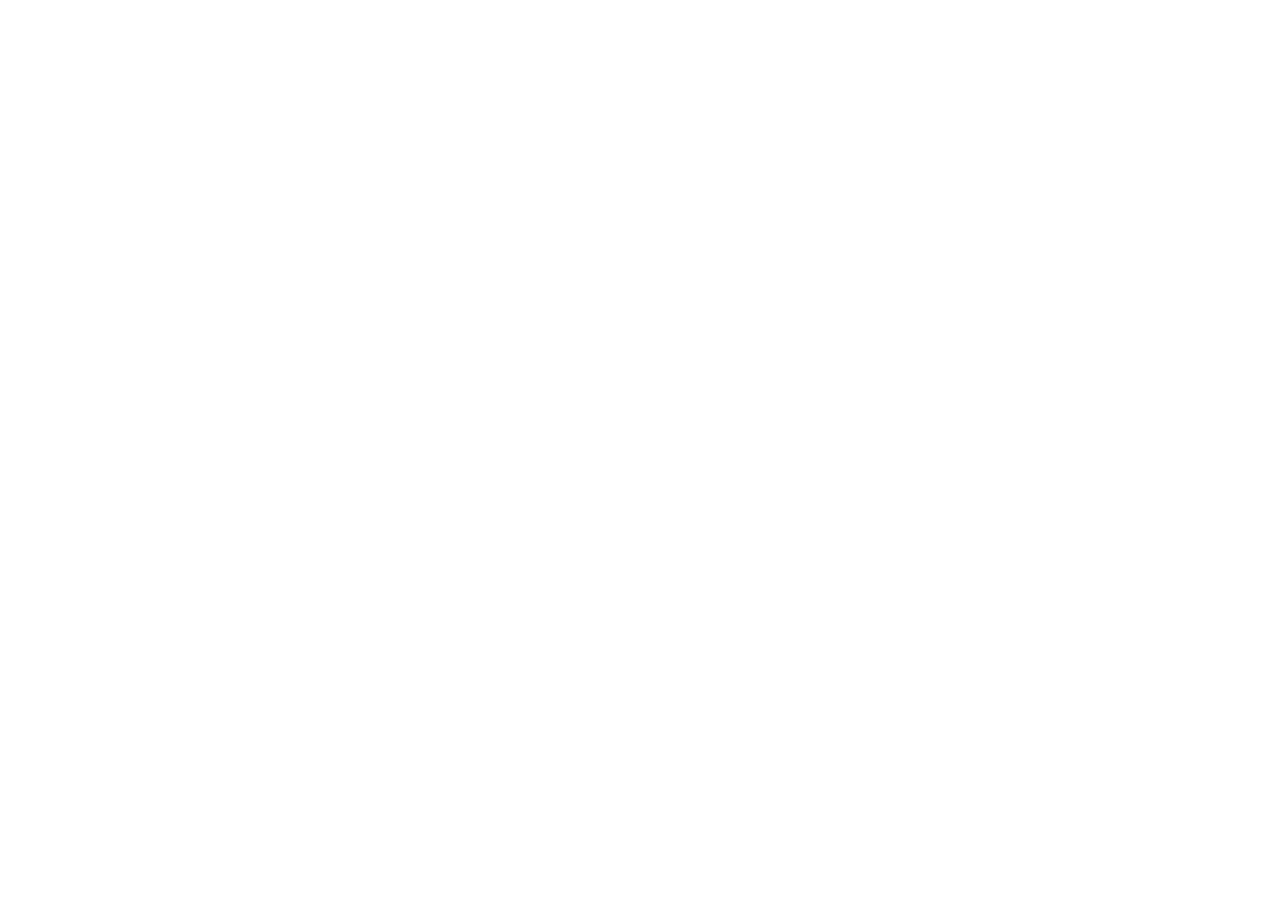
==== week_01/snippets.html @ af0ddd19 "Moved snippets.html into week_01 dir" ====
<!DOCTYPE html>
<html lang="en">
<head>
    <meta charset="UTF-8">
    <meta name="viewport" content="width=device-width, initial-scale=1.0">
    <title>Document</title>
</head>
<body>

    <script>
        console.log("Hello, World!")
    </script>
    
</body>
</html>
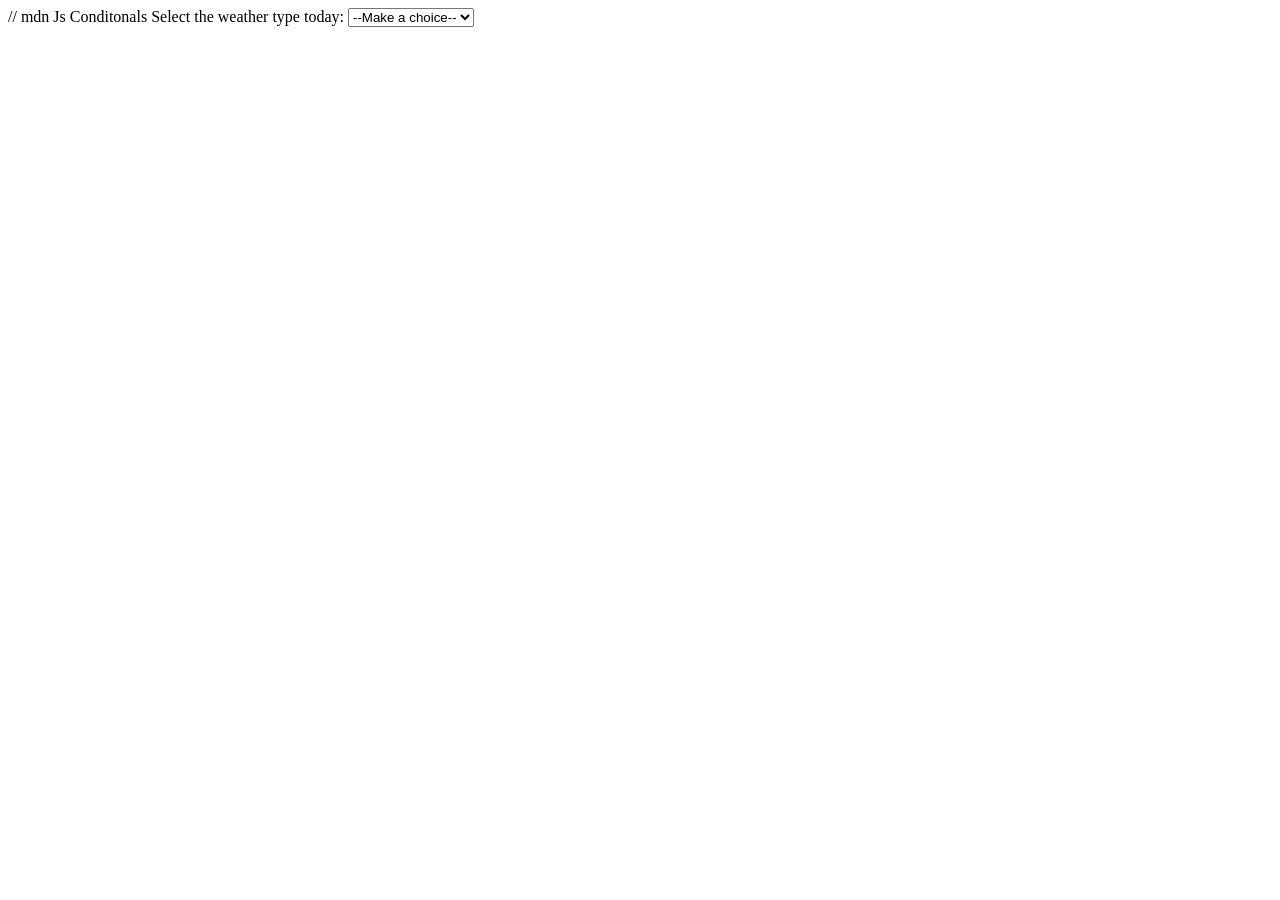
==== commit 7697d750: "Working on mdn JavaScript Conditionals" ====
--- a/week_01/snippets.html
+++ b/week_01/snippets.html
@@ -12,4 +12,19 @@
     </script>
     
 </body>
-</html>+</html>
+
+
+
+
+// mdn Js Conditonals 
+<label for="weather">Select the weather type today: </label>
+<select id="weather">
+  <option value="">--Make a choice--</option>
+  <option value="sunny">Sunny</option>
+  <option value="rainy">Rainy</option>
+  <option value="snowing">Snowing</option>
+  <option value="overcast">Overcast</option>
+</select>
+
+<p></p>
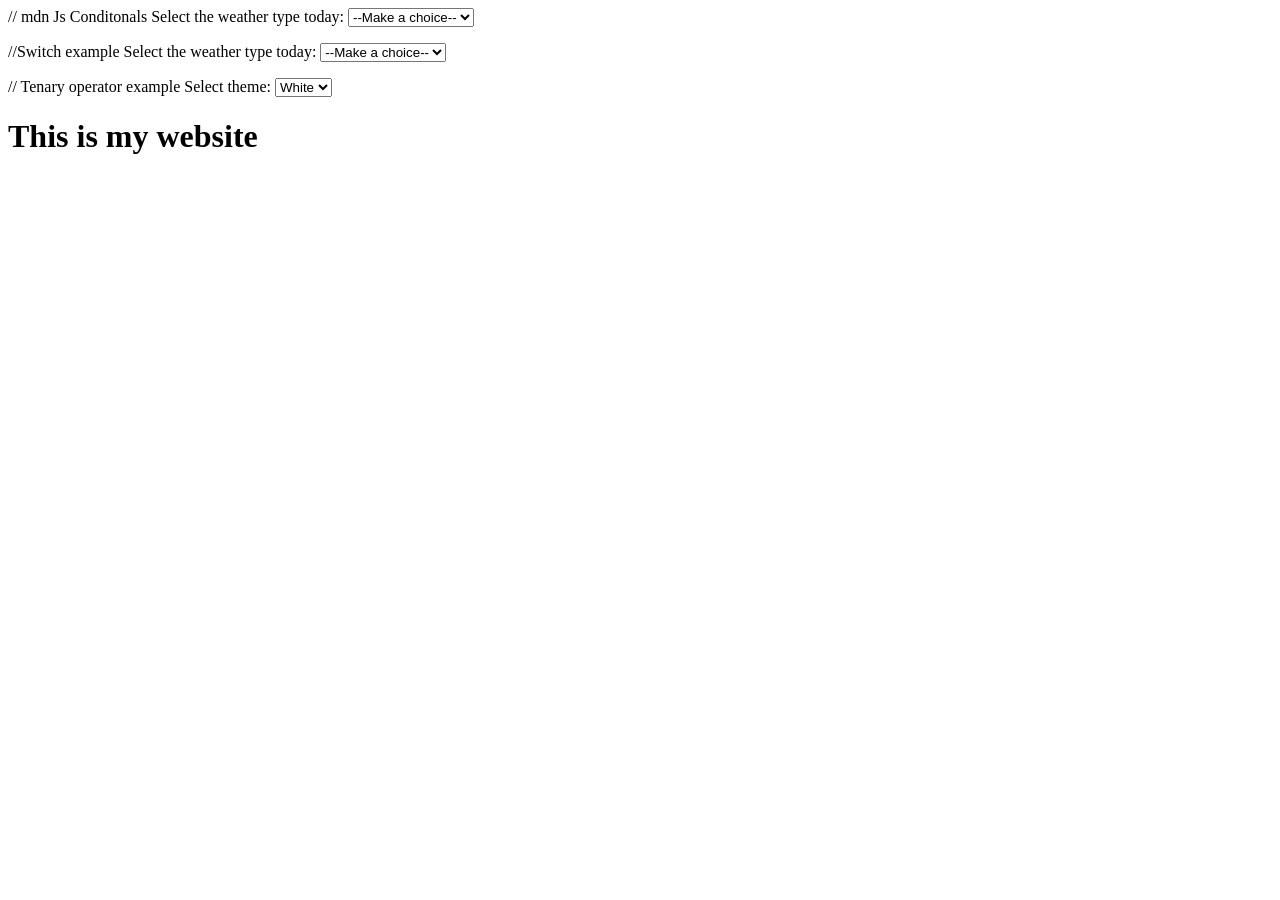
==== commit d7143625: "Finished The Odin Project: Data Types and conditionals" ====
--- a/week_01/snippets.html
+++ b/week_01/snippets.html
@@ -27,4 +27,29 @@
   <option value="overcast">Overcast</option>
 </select>
 
-<p></p>+<p></p>
+
+
+
+
+
+//Switch example 
+<label for="weather">Select the weather type today: </label>
+<select id="weather">
+  <option value="">--Make a choice--</option>
+  <option value="sunny">Sunny</option>
+  <option value="rainy">Rainy</option>
+  <option value="snowing">Snowing</option>
+  <option value="overcast">Overcast</option>
+</select>
+
+<p></p>
+
+// Tenary operator example 
+<label for="theme">Select theme: </label>
+<select id="theme">
+  <option value="white">White</option>
+  <option value="black">Black</option>
+</select>
+
+<h1>This is my website</h1>
